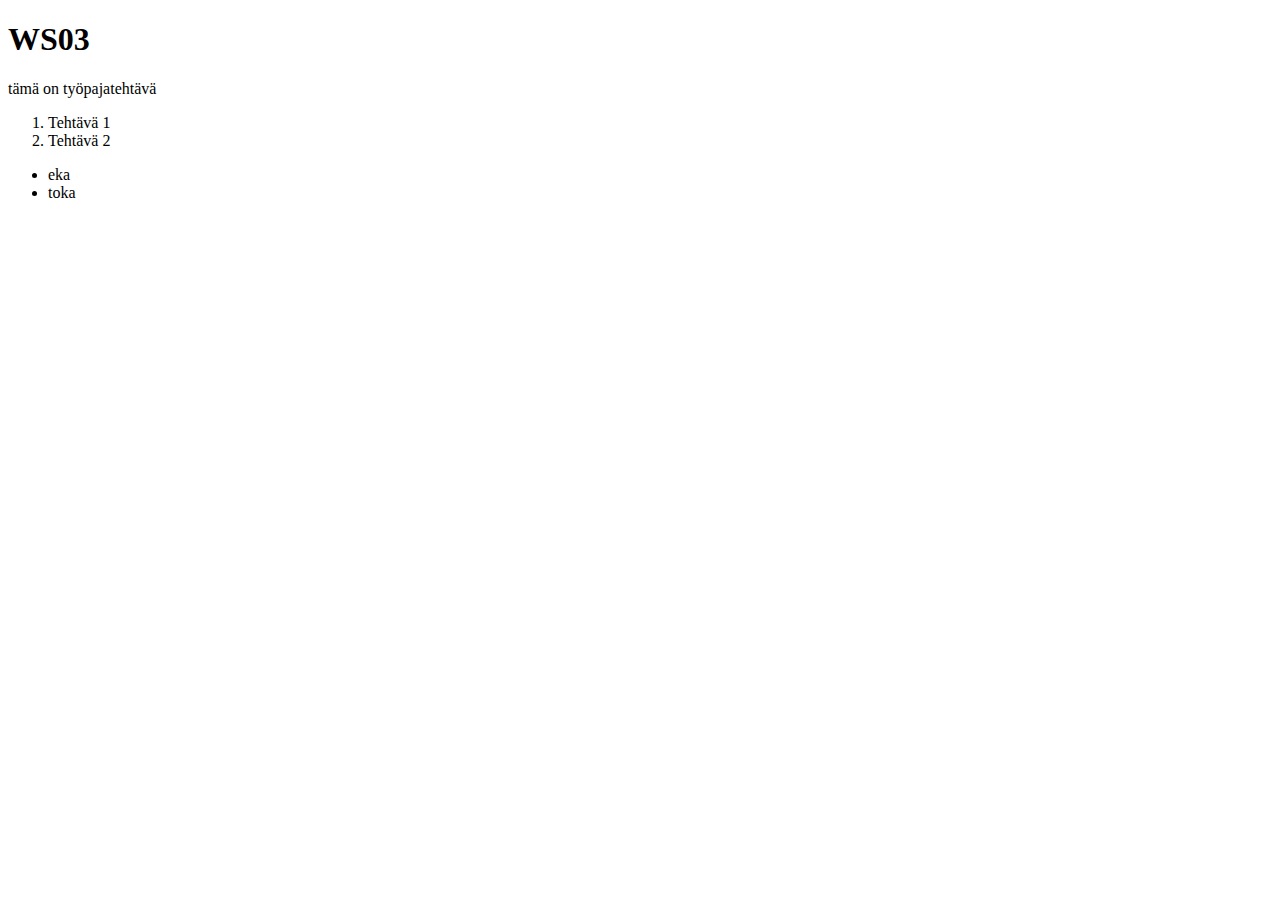
==== WS03/index.html @ 8020b3d0 "first commit" ====
<!DOCTYPE html>
<html lang="en">
<head>
    <meta charset="UTF-8">
    <meta name="viewport" content="width=device-width, initial-scale=1.0">
    <title>WS03 Tehtävä</title>
    <link rel="stylesheet" href="WS03/style/styles.css">
</head>
<body>
    <h1>WS03</h1>
    <p>tämä on työpajatehtävä</p>
    <div class="container">
        <ol>
            <li>Tehtävä 1</li>
            <li>Tehtävä 2</li>
        </ol>
    </div>
    <ul>
        <li>eka</li>
        <li>toka</li>   
    </ul>
</body>
</html>
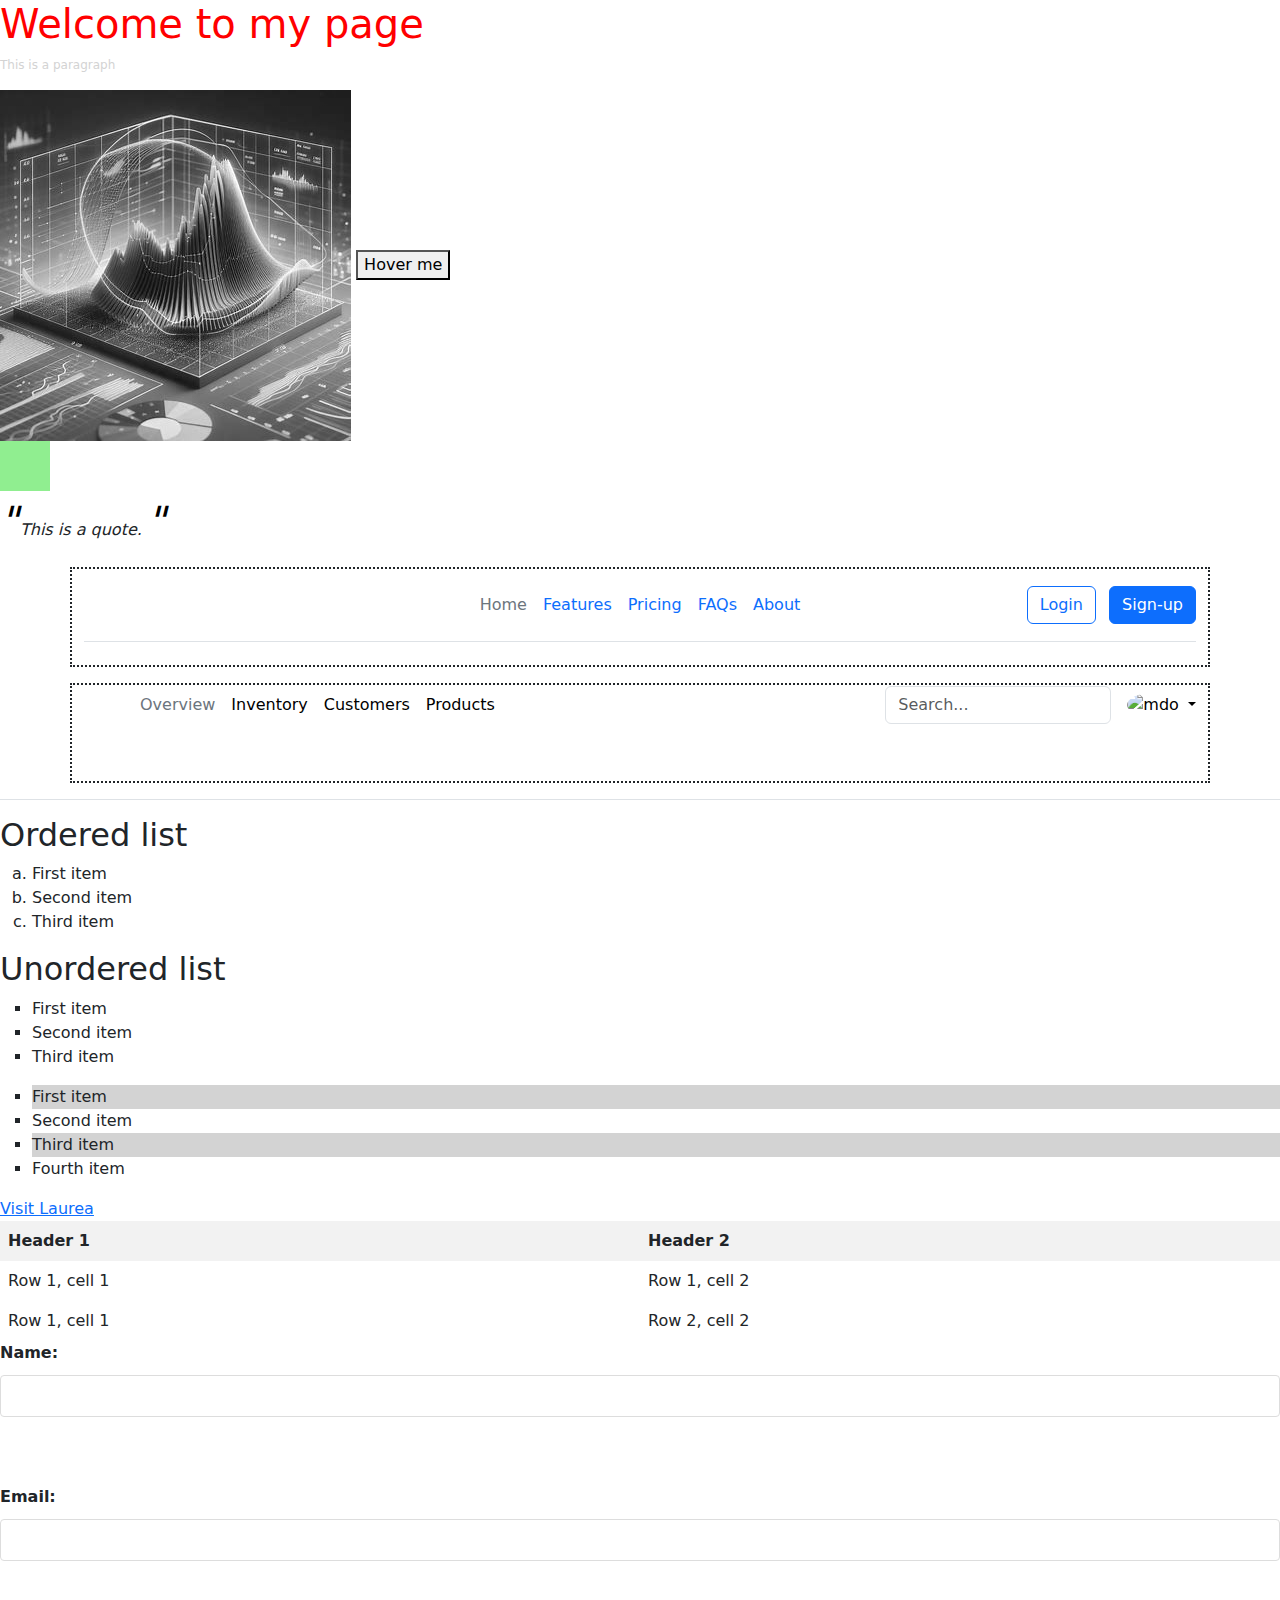
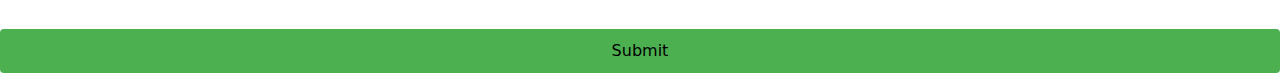
==== commit 02bac3fd: "kuvia ja muuta" ====
--- a/WS03/index.html
+++ b/WS03/index.html
@@ -3,21 +3,121 @@
 <head>
     <meta charset="UTF-8">
     <meta name="viewport" content="width=device-width, initial-scale=1.0">
-    <title>WS03 Tehtävä</title>
-    <link rel="stylesheet" href="WS03/style/styles.css">
+    <title>My first HTML page</title>
+    <link rel="stylesheet" href="style/styles.css">
+    <link href="https://cdn.jsdelivr.net/npm/bootstrap@5.3.3/dist/css/bootstrap.min.css" rel="stylesheet" integrity="sha384-QWTKZyjpPEjISv5WaRU9OFeRpok6YctnYmDr5pNlyT2bRjXh0JMhjY6hW+ALEwIH" crossorigin="anonymous">
+    <script src="https://cdn.jsdelivr.net/npm/bootstrap@5.3.3/dist/js/bootstrap.bundle.min.js" integrity="sha384-YvpcrYf0tY3lHB60NNkmXc5s9fDVZLESaAA55NDzOxhy9GkcIdslK1eN7N6jIeHz" crossorigin="anonymous"></script>
 </head>
 <body>
-    <h1>WS03</h1>
-    <p>tämä on työpajatehtävä</p>
+    <h1 style="color: red;">Welcome to my page</h1>
+    <p>This is a paragraph</p>
+    <img src="DDDM%20Teams%20kuva.jpeg" alt="Kuva käppyröistä" class="filter-image">
+    <button class="transitio-button">Hover me</button>
+    <div class="animation-box"></div>
+    <blockquote class="quote">
+        This is a quote.
+    </blockquote>
     <div class="container">
-        <ol>
-            <li>Tehtävä 1</li>
-            <li>Tehtävä 2</li>
-        </ol>
-    </div>
+        <header class="d-flex flex-wrap align-items-center justify-content-center justify-content-md-between py-3 mb-4 border-bottom">
+          <div class="col-md-3 mb-2 mb-md-0">
+            <a href="/" class="d-inline-flex link-body-emphasis text-decoration-none">
+              <svg class="bi" width="40" height="32" role="img" aria-label="Bootstrap"><use xlink:href="#bootstrap"></use></svg>
+            </a>
+          </div>
+    
+          <ul class="nav col-12 col-md-auto mb-2 justify-content-center mb-md-0">
+            <li><a href="#" class="nav-link px-2 link-secondary">Home</a></li>
+            <li><a href="#" class="nav-link px-2">Features</a></li>
+            <li><a href="#" class="nav-link px-2">Pricing</a></li>
+            <li><a href="#" class="nav-link px-2">FAQs</a></li>
+            <li><a href="#" class="nav-link px-2">About</a></li>
+          </ul>
+    
+          <div class="col-md-3 text-end">
+            <button type="button" class="btn btn-outline-primary me-2">Login</button>
+            <button type="button" class="btn btn-primary">Sign-up</button>
+          </div>
+        </header>
+      </div>  
+      <header class="p-3 mb-3 border-bottom">
+        <div class="container">
+          <div class="d-flex flex-wrap align-items-center justify-content-center justify-content-lg-start">
+            <a href="/" class="d-flex align-items-center mb-2 mb-lg-0 link-body-emphasis text-decoration-none">
+              <svg class="bi me-2" width="40" height="32" role="img" aria-label="Bootstrap"><use xlink:href="#bootstrap"></use></svg>
+            </a>
+    
+            <ul class="nav col-12 col-lg-auto me-lg-auto mb-2 justify-content-center mb-md-0">
+              <li><a href="#" class="nav-link px-2 link-secondary">Overview</a></li>
+              <li><a href="#" class="nav-link px-2 link-body-emphasis">Inventory</a></li>
+              <li><a href="#" class="nav-link px-2 link-body-emphasis">Customers</a></li>
+              <li><a href="#" class="nav-link px-2 link-body-emphasis">Products</a></li>
+            </ul>
+    
+            <form class="col-12 col-lg-auto mb-3 mb-lg-0 me-lg-3" role="search">
+              <input type="search" class="form-control" placeholder="Search..." aria-label="Search">
+            </form>
+    
+            <div class="dropdown text-end">
+              <a href="#" class="d-block link-body-emphasis text-decoration-none dropdown-toggle" data-bs-toggle="dropdown" aria-expanded="false">
+                <img src="https://github.com/mdo.png" alt="mdo" width="32" height="32" class="rounded-circle">
+              </a>
+              <ul class="dropdown-menu text-small">
+                <li><a class="dropdown-item" href="#">New project...</a></li>
+                <li><a class="dropdown-item" href="#">Settings</a></li>
+                <li><a class="dropdown-item" href="#">Profile</a></li>
+                <li><hr class="dropdown-divider"></li>
+                <li><a class="dropdown-item" href="#">Sign out</a></li>
+              </ul>
+            </div>
+          </div>
+        </div>
+      </header>
+      <script src="/docs/5.3/dist/js/bootstrap.bundle.min.js" integrity="sha384-YvpcrYf0tY3lHB60NNkmXc5s9fDVZLESaAA55NDzOxhy9GkcIdslK1eN7N6jIeHz" crossorigin="anonymous"></script>
+    <h2>Ordered list</h2>
+    <ol>
+        <li>First item</li>
+        <li>Second item</li>
+        <li>Third item</li>
+    </ol>
+    <h2>Unordered list</h2>
     <ul>
-        <li>eka</li>
-        <li>toka</li>   
+        <li>First item</li>
+        <li>Second item</li>
+        <li>Third item</li>
     </ul>
+
+    <ul class="pseudo-list">
+        <li>First item</li>
+        <li>Second item</li>
+        <li>Third item</li>
+        <li>Fourth item</li>
+    </ul>
+
+
+
+
+    </ul>
+    <a href="https://www.laurea.fi">Visit Laurea</a>
+<table>
+    <tr>
+        <th>Header 1</th>
+        <th>Header 2</th>
+    </tr>
+    <tr>
+        <td>Row 1, cell 1</td>
+        <td>Row 1, cell 2</td>
+    </tr>
+    <tr>
+        <td>Row 1, cell 1</td>
+        <td>Row 2, cell 2</td>  
+    </tr>
+</table>
+<form>
+    <label for="name">Name:</label>
+    <input type="text" id="name" name="name"><br><br>
+    <label for="email">Email:</label>
+    <input type="email" id="email" name="email"><br><br>
+    <input type="submit" value="Submit">
+</form>
 </body>
 </html>--- a/WS03/style/styles.css
+++ b/WS03/style/styles.css
@@ -0,0 +1,135 @@
+body{
+  background-color: lightgray;
+  color: black;
+}
+
+h1 {
+  font-size: 20px;
+}
+
+p {
+  font-size: 12px;
+  color: lightgray;
+}
+
+.container {
+  border: dotted 2px;
+  width: 100px;
+  height: 100px;
+}
+ol {
+  list-style-type: lower-alpha; /* a, b, c, d... */
+}
+
+ul {
+  list-style-type: square; /* Changes the dots to squares */
+}
+
+table {
+width: 100%;
+border-collapse: collapse; /* Collapses the borders into a single border */
+}
+
+th, td {
+border: 1px solid white; /* Adds a border to the table cells */
+padding: 8px; /* Adds padding inside the cells */
+text-align: left; /* Aligns text to the left */
+}
+
+th {
+background-color: #f2f2f2; /* Adds a background color to the table headers */
+}
+
+form {
+display: flex;
+flex-direction: column;
+gap: 10px; /* Adds space between form elements */
+}
+
+label {
+font-weight: bold; /* Makes the label text bold */
+}
+input[type="text"], input[type="email"] {
+padding: 8px; /* Adds padding inside the input fields */
+border: 1px solid #ddd; /* Adds a border to the input fields */
+border-radius: 4px; /* Rounds the corners of the input fields */
+}
+
+input[type="submit"] {
+background-color: #4CAF50;
+padding: 10px; /* Adds padding inside the input fields */
+border: none; /* Adds a border to the input fields */
+border-radius: 4px; /* Rounds the corners of the input fields */
+cursor: pointer;
+}
+
+.transition-button {
+  background-color: lightblue;
+  padding: 10px 20px;
+  border: none;
+  cursor: pointer;
+  transition: background-color 0.3s ease;
+}
+
+.transition-button:hover {
+  background-color: lightcoral;
+}
+
+.animation-box {
+  width: 50px;
+  height: 50px;
+  background-color: lightgreen;
+  position: relative;
+  animation: move 2s infinite alternate;
+}
+
+@keyframes move {
+  from {
+    left: 0;
+  }
+  to {
+    left: 100px;
+  }
+}
+
+.pseudo-list li:nth-child(odd) {
+  background-color: lightgray;
+}
+.pseudo-list li:nth-child(even) {
+  background-color: white;
+}
+
+.filter-image {
+  filter: grayscale(100%);
+  transition: filter 0.3s ease;
+}
+
+.filter-image:hover {
+  filter: grayscale(0%);
+}
+/* Add a hover effect to the image */
+
+.quote {
+  position: relative;
+  padding-left: 20px;
+  font-style: italic;
+}
+
+.quote::before {
+  content: '"';
+  position: absolute;
+  font-size: 40px;
+  left: 0;
+  top: 0;
+  color: black;
+}
+
+.quote::after {
+  content: '"';
+  position: relative;
+  font-size: 40px;
+  left: auto;
+  right: 0;
+  top: 0;
+  color: black;
+}